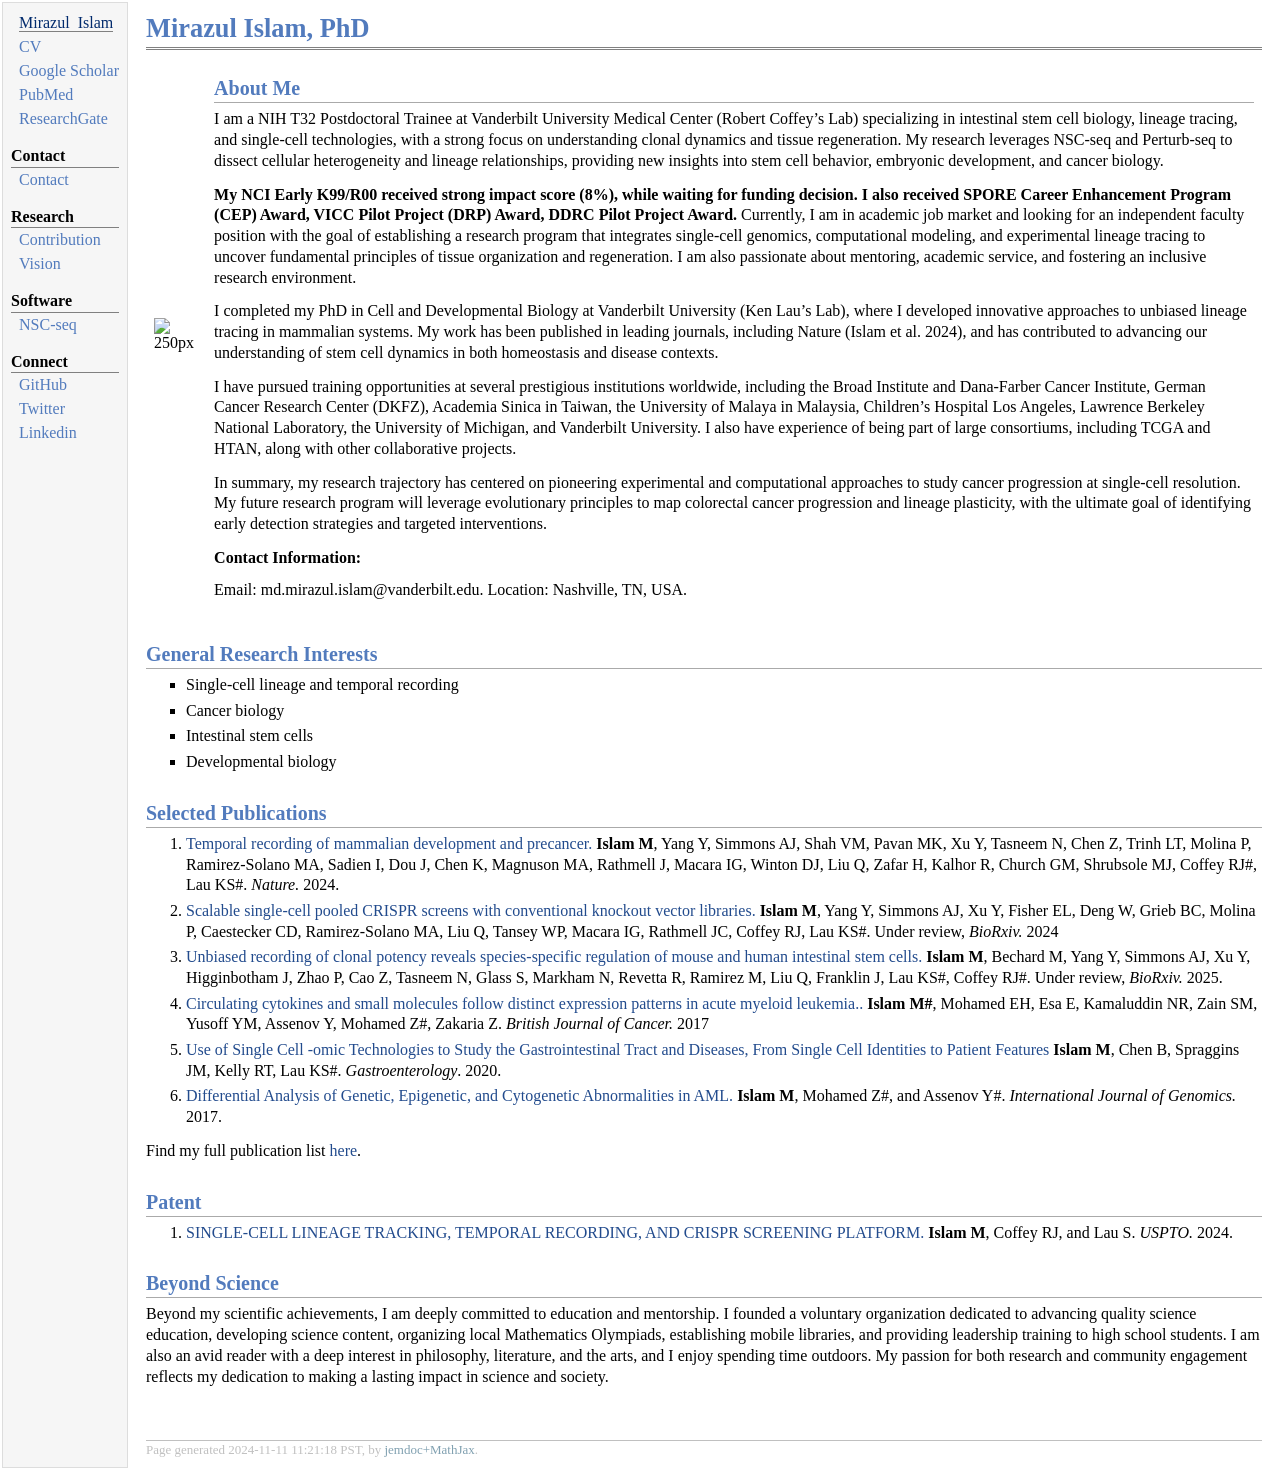
==== index.html @ ec560591 "Update index.html" ====
<!DOCTYPE html PUBLIC "-//W3C//DTD XHTML 1.1//EN"
  "http://www.w3.org/TR/xhtml11/DTD/xhtml11.dtd">
<html xmlns="http://www.w3.org/1999/xhtml" xml:lang="en">
<head>
<meta name="generator" content="jemdoc, see http://jemdoc.jaboc.net/" />
<meta http-equiv="Content-Type" content="text/html;charset=utf-8" />
<link rel="stylesheet" href="jemdoc.css" type="text/css" />
<title>Mirazul Islam, PhD</title>
</head>
<body>
<table summary="Table for page layout." id="tlayout">
<tr valign="top">
<td id="layout-menu">
<div class="menu-item"><a href="index.html" class="current">Mirazul&nbsp;&nbsp;Islam</a></div>
<div class="menu-item"><a href="Mirazul Islam_2025_CV.pdf">CV</a></div>
<div class="menu-item"><a href="https://scholar.google.com/citations?user=LY_XJHAAAAAJ&hl=en">Google Scholar</a></div>
<div class="menu-item"><a href="https://pubmed.ncbi.nlm.nih.gov/?term=Mirazul%20islam%20or%20Md%20Mirazul%20Islam">PubMed</a></div>
<div class="menu-item"><a href="https://www.researchgate.net/profile/Mirazul-Islam-5?ev=hdr_xprf">ResearchGate</a></div>
<div class="menu-category">Contact</div>
<div class="menu-item"><a href="Contact.html">Contact</a></div>
<div class="menu-category">Research</div>
<div class="menu-item"><a href="Contribution.html">Contribution</a></div>
<div class="menu-item"><a href="Vision.html">Vision</a></div>
<div class="menu-category">Software</div>
<div class="menu-item"><a href="https://github.com/Ken-Lau-Lab/NSC-seq">NSC-seq</a></div>
<div class="menu-category">Connect</div>
<div class="menu-item"><a href="https://github.com/mirazul302">GitHub</a></div>
<div class="menu-item"><a href="https://twitter.com/mirazul302">Twitter</a></div>
<div class="menu-item"><a href="https://www.linkedin.com/in/mirazul302/">Linkedin</a></div>
</td>
<td id="layout-content">
<div id="toptitle">
<h1>Mirazul Islam, PhD</h1>
</div>
<table class="imgtable"><tr><td>
<img src="headshot_cropped2.png" alt="250px" width="250px" />&nbsp;</td>
<td align="left"><h2>About Me</h2>
<p>I am a NIH T32 Postdoctoral Trainee at Vanderbilt University Medical Center (Robert Coffey’s Lab) specializing in intestinal stem cell biology, lineage tracing, and single-cell technologies, with a strong focus on understanding clonal dynamics and tissue regeneration. My research leverages NSC-seq and Perturb-seq to dissect cellular heterogeneity and lineage relationships, providing new insights into stem cell behavior, embryonic development, and cancer biology.
</p>
<p><b>My NCI Early K99/R00 received strong impact score (8%), while waiting for funding decision. I also received SPORE Career Enhancement Program (CEP) Award, VICC Pilot Project (DRP) Award, DDRC Pilot Project Award.</b> Currently, I am in academic job market and looking for an independent faculty position with the goal of establishing a research program that integrates single-cell genomics, computational modeling, and experimental lineage tracing to uncover fundamental principles of tissue organization and regeneration. I am also passionate about mentoring, academic service, and fostering an inclusive research environment.
</p>
<p>I completed my PhD in Cell and Developmental Biology at Vanderbilt University (Ken Lau’s Lab), where I developed innovative approaches to unbiased lineage tracing in mammalian systems. My work has been published in leading journals, including Nature (Islam et al. 2024), and has contributed to advancing our understanding of stem cell dynamics in both homeostasis and disease contexts.
</p>
<p>I have pursued training opportunities at several prestigious institutions worldwide, including the Broad Institute and Dana-Farber Cancer Institute, German Cancer Research Center (DKFZ), Academia Sinica in Taiwan, the University of Malaya in Malaysia, Children’s Hospital Los Angeles, Lawrence Berkeley National Laboratory, the University of Michigan, and Vanderbilt University. I also have experience of being part of large consortiums, including TCGA and HTAN, along with other collaborative projects.
</p>
<p>In summary, my research trajectory has centered on pioneering experimental and computational approaches to study cancer progression at single-cell resolution. My future research program will leverage evolutionary principles to map colorectal cancer progression and lineage plasticity, with the ultimate goal of identifying early detection strategies and targeted interventions.
</p>
</p>
<p><b>Contact Information:</b>
</p> Email: md.mirazul.islam@vanderbilt.edu. Location: Nashville, TN, USA.
</p>
</td></tr></table>
<h2>General Research Interests</h2>
<ul>
<li><p>Single-cell lineage and temporal recording
</p>
</li>
<li><p>Cancer biology
</p>
</li>
<li><p>Intestinal stem cells
</p>
</li>
<li><p>Developmental biology
</p>
</li>
</ul>
<h2>Selected Publications</h2>
<ol>
<li><p><a href="https://www.nature.com/articles/s41586-024-07954-4" target=&ldquo;blank&rdquo;>Temporal recording of mammalian development and precancer.</a> <b>Islam M</b>, Yang Y, Simmons AJ, Shah VM, Pavan MK, Xu Y, Tasneem N, Chen Z, Trinh LT, Molina
P, Ramirez-Solano MA, Sadien I, Dou J, Chen K, Magnuson MA, Rathmell J, Macara IG, Winton
DJ, Liu Q, Zafar H, Kalhor R, Church GM, Shrubsole MJ, Coffey RJ#, Lau KS#. <i>Nature.</i> 2024.
</p>
</li>
<li><p><a href="https://www.biorxiv.org/content/10.1101/2024.02.01.578192v1" target=&ldquo;blank&rdquo;>Scalable single-cell pooled CRISPR screens with conventional knockout vector libraries.</a> <b>Islam M</b>, Yang Y, Simmons AJ, Xu Y, Fisher EL, Deng W, Grieb BC, Molina P, Caestecker CD,
Ramirez-Solano MA, Liu Q, Tansey WP, Macara IG, Rathmell JC, Coffey RJ, Lau KS#. Under review, <i>BioRxiv.</i> 2024
</p>
</li>
<li><p><a href="https://www.biorxiv.org/" target=&ldquo;blank&rdquo;>Unbiased
recording of clonal potency reveals species-specific regulation of mouse and human intestinal
stem cells.</a> <b>Islam M</b>, Bechard M, Yang Y, Simmons AJ, Xu Y, Higginbotham J, Zhao P, Cao Z, Tasneem N,
Glass S, Markham N, Revetta R, Ramirez M, Liu Q, Franklin J, Lau KS#, Coffey RJ#. Under review, <i>BioRxiv.</i> 2025.
</p>
</li>
<li><p><a href="https://www.nature.com/articles/bjc2017316" target=&ldquo;blank&rdquo;>Circulating cytokines and small molecules follow distinct expression patterns in
acute myeloid leukemia..</a> <b>Islam M#</b>, Mohamed EH, Esa E, Kamaluddin NR, Zain SM, Yusoff YM, Assenov Y, Mohamed
Z#, Zakaria Z. <i>British Journal of Cancer.</i> 2017
</p>
</li>
<li><p><a href="https://linkinghub.elsevier.com/retrieve/pii/S0016508520306569" target=&ldquo;blank&rdquo;>Use of Single Cell -omic Technologies to Study the Gastrointestinal Tract and Diseases, From Single Cell Identities to Patient Features</a> <b>Islam M</b>, Chen B, Spraggins JM, Kelly RT, Lau KS#. <i>Gastroenterology</i>. 2020.
</p>
</li>
<li><p><a href="https://pubmed.ncbi.nlm.nih.gov/28713819/" target=&ldquo;blank&rdquo;>Differential Analysis of Genetic, Epigenetic, and
Cytogenetic Abnormalities in AML.</a> <b>Islam M</b>, Mohamed Z#, and Assenov Y#. <i>International Journal of Genomics.</i> 2017.
</p>
</li>
</ol>
<p>Find my full publication list <a href="https://pubmed.ncbi.nlm.nih.gov/?term=Mirazul%20islam%20or%20Md%20Mirazul%20Islam" target=&ldquo;blank&rdquo;>here</a>.
</p>
<h2>Patent</h2>
<ol>
<li><p><a href="https://www.uspto.gov/" target=&ldquo;blank&rdquo;>SINGLE-CELL LINEAGE TRACKING, TEMPORAL RECORDING, AND CRISPR SCREENING PLATFORM.</a> <b>Islam M</b>, Coffey RJ, and Lau S. <i>USPTO.</i> 2024.
</p>
</li>
</ol>

<h2>Beyond Science</h2>
<p>Beyond my scientific achievements, I am deeply committed to education and mentorship. I founded a voluntary organization dedicated to advancing quality science education, developing science content, organizing local Mathematics Olympiads, establishing mobile libraries, and providing leadership training to high school students. I am also an avid reader with a deep interest in philosophy, literature, and the arts, and I enjoy spending time outdoors. My passion for both research and community engagement reflects my dedication to making a lasting impact in science and society.
</p>
</li>
<div id="footer">
<div id="footer-text">
Page generated 2024-11-11 11:21:18 PST, by <a href="https://github.com/wsshin/jemdoc_mathjax" target="blank">jemdoc+MathJax</a>.
</div>
</div>
</td>
</tr>
</table>
</body>
</html>
---- jemdoc.css ----
/* Default css file for jemdoc. */

table#tlayout {
    border: none;
    border-collapse: separate;
    background: white;
}

body {
	background: white;
	font-family: Georgia, serif;
	padding-bottom: 8px;
	margin: 0;
}

#layout-menu {
	background: #f6f6f6;
	border: 1px solid #dddddd;
	padding-top: 0.5em;
	padding-left: 8px;
	padding-right: 8px;
	font-size: 1.0em;
	width: auto;
	white-space: nowrap;
    text-align: left;
    vertical-align: top;
}

#layout-menu td {
	background: #f4f4f4;
    vertical-align: top;
}

#layout-content {
	padding-top: 0.0em;
	padding-left: 1.0em;
	padding-right: 1.0em;
    border: none;
    background: white;
    text-align: left;
    vertical-align: top;
}

#layout-menu a {
	line-height: 1.5em;
	margin-left: 0.5em;
}

tt {
    background: #ffffdd;
}

pre, tt {
	font-size: 90%;
	font-family: monaco, monospace;
}

a, a > tt {
	color: #224b8d;
	text-decoration: none;
}

a:hover {
	border-bottom: 1px gray dotted;
}

#layout-menu a.current:link, #layout-menu a.current:visited {
	color: #022b6d;
	border-bottom: 1px gray solid;
}
#layout-menu a:link, #layout-menu a:visited, #layout-menu a:hover {
	color: #527bbd;
	text-decoration: none;
}
#layout-menu a:hover {
	text-decoration: none;
}

div.menu-category {
	border-bottom: 1px solid gray;
	margin-top: 0.8em;
	padding-top: 0.2em;
	padding-bottom: 0.1em;
	font-weight: bold;
}

div.menu-item {
	padding-left: 16px;
	text-indent: -16px;
}

div#toptitle {
	padding-bottom: 0.2em;
	margin-bottom: 1.5em;
	border-bottom: 3px double gray;
}

/* Reduce space if we begin the page with a title. */
div#toptitle + h2, div#toptitle + h3 {
	margin-top: -0.7em;
}

div#subtitle {
	margin-top: 0.0em;
	margin-bottom: 0.0em;
	padding-top: 0em;
	padding-bottom: 0.1em;
}

em {
	font-style: italic;
}

strong {
	font-weight: bold;
}


h1, h2, h3 {
	color: #527bbd;
	margin-top: 0.7em;
	margin-bottom: 0.3em;
	padding-bottom: 0.2em;
	line-height: 1.0;
	padding-top: 0.5em;
	border-bottom: 1px solid #aaaaaa;
}

h1 {
	font-size: 165%;
}

h2 {
	padding-top: 0.8em;
	font-size: 125%;
}

h2 + h3 {
    padding-top: 0.2em;
}

h3 {
	font-size: 110%;
	border-bottom: none;
}

p {
	margin-top: 0.0em;
	margin-bottom: 0.8em;
	padding: 0;
	line-height: 1.3;
}

pre {
	padding: 0;
	margin: 0;
}

div#footer {
	font-size: small;
	border-top: 1px solid #c0c0c0;
	padding-top: 0.1em;
	margin-top: 4.0em;
	color: #c0c0c0;
}

div#footer a {
	color: #80a0b0;
}

div#footer-text {
	float: left;
	padding-bottom: 8px;
}

ul, ol, dl {
	margin-top: 0.2em;
	padding-top: 0;
	margin-bottom: 0.8em;
}

dt {
	margin-top: 0.5em;
	margin-bottom: 0;
}

dl {
	margin-left: 20px;
}

dd {
	color: #222222;
}

dd > *:first-child {
	margin-top: 0;
}

ul {
	list-style-position: outside;
	list-style-type: square;
}

p + ul, p + ol {
	margin-top: -0.5em;
}

li ul, li ol {
	margin-top: -0.3em;
}

ol {
	list-style-position: outside;
	list-style-type: decimal;
}

li p, dd p {
	margin-bottom: 0.3em;
}


ol ol {
	list-style-type: lower-alpha;
}

ol ol ol {
	list-style-type: lower-roman;
}

p + div.codeblock {
	margin-top: -0.6em;
}

div.codeblock, div.infoblock {
	margin-right: 0%;
	margin-top: 1.2em;
	margin-bottom: 1.3em;
}

div.blocktitle {
	font-weight: bold;
	color: #cd7b62;
	margin-top: 1.2em;
	margin-bottom: 0.1em;
}

div.blockcontent {
	border: 1px solid silver;
	padding: 0.3em 0.5em;
}

div.infoblock > div.blockcontent {
	background: #ffffee;
}

div.blockcontent p + ul, div.blockcontent p + ol {
	margin-top: 0.4em;
}

div.infoblock p {
	margin-bottom: 0em;
}

div.infoblock li p, div.infoblock dd p {
	margin-bottom: 0.5em;
}

div.infoblock p + p {
	margin-top: 0.8em;
}

div.codeblock > div.blockcontent {
	background: #f6f6f6;
}

span.pycommand {
	color: #000070;
}

span.statement {
	color: #008800;
}
span.builtin {
	color: #000088;
}
span.special {
	color: #990000;
}
span.operator {
	color: #880000;
}
span.error {
	color: #aa0000;
}
span.comment, span.comment > *, span.string, span.string > * {
	color: #606060;
}

@media print {
	#layout-menu { display: none; }
}

#fwtitle {
	margin: 2px;
}

#fwtitle #toptitle {
	padding-left: 0.5em;
	margin-bottom: 0.5em;
}

#layout-content h1:first-child, #layout-content h2:first-child, #layout-content h3:first-child {
	margin-top: -0.7em;
}

div#toptitle h1, #layout-content div#toptitle h1 {
	margin-bottom: 0.0em;
	padding-bottom: 0.1em;
	padding-top: 0;
	margin-top: 0.5em;
	border-bottom: none;
}

img.eq {
	padding: 0;
	padding-left: 0.1em;
	padding-right: 0.1em;
	margin: 0;
}

img.eqwl {
	padding-left: 2em;
	padding-top: 0.6em;
	padding-bottom: 0.2em;
	margin: 0;
}

table {
    border: 2px solid black;
    border-collapse: collapse;
}

td {
    padding: 2px;
    padding-left: 0.5em;
    padding-right: 0.5em;
    text-align: center;
    border: 1px solid gray;
}

table + table {
    margin-top: 1em;
}

tr.heading {
    font-weight: bold;
    border-bottom: 2px solid black;
}

img {
    border: none;
}

table.imgtable, table.imgtable td {
    border: none;
    text-align: left;
}
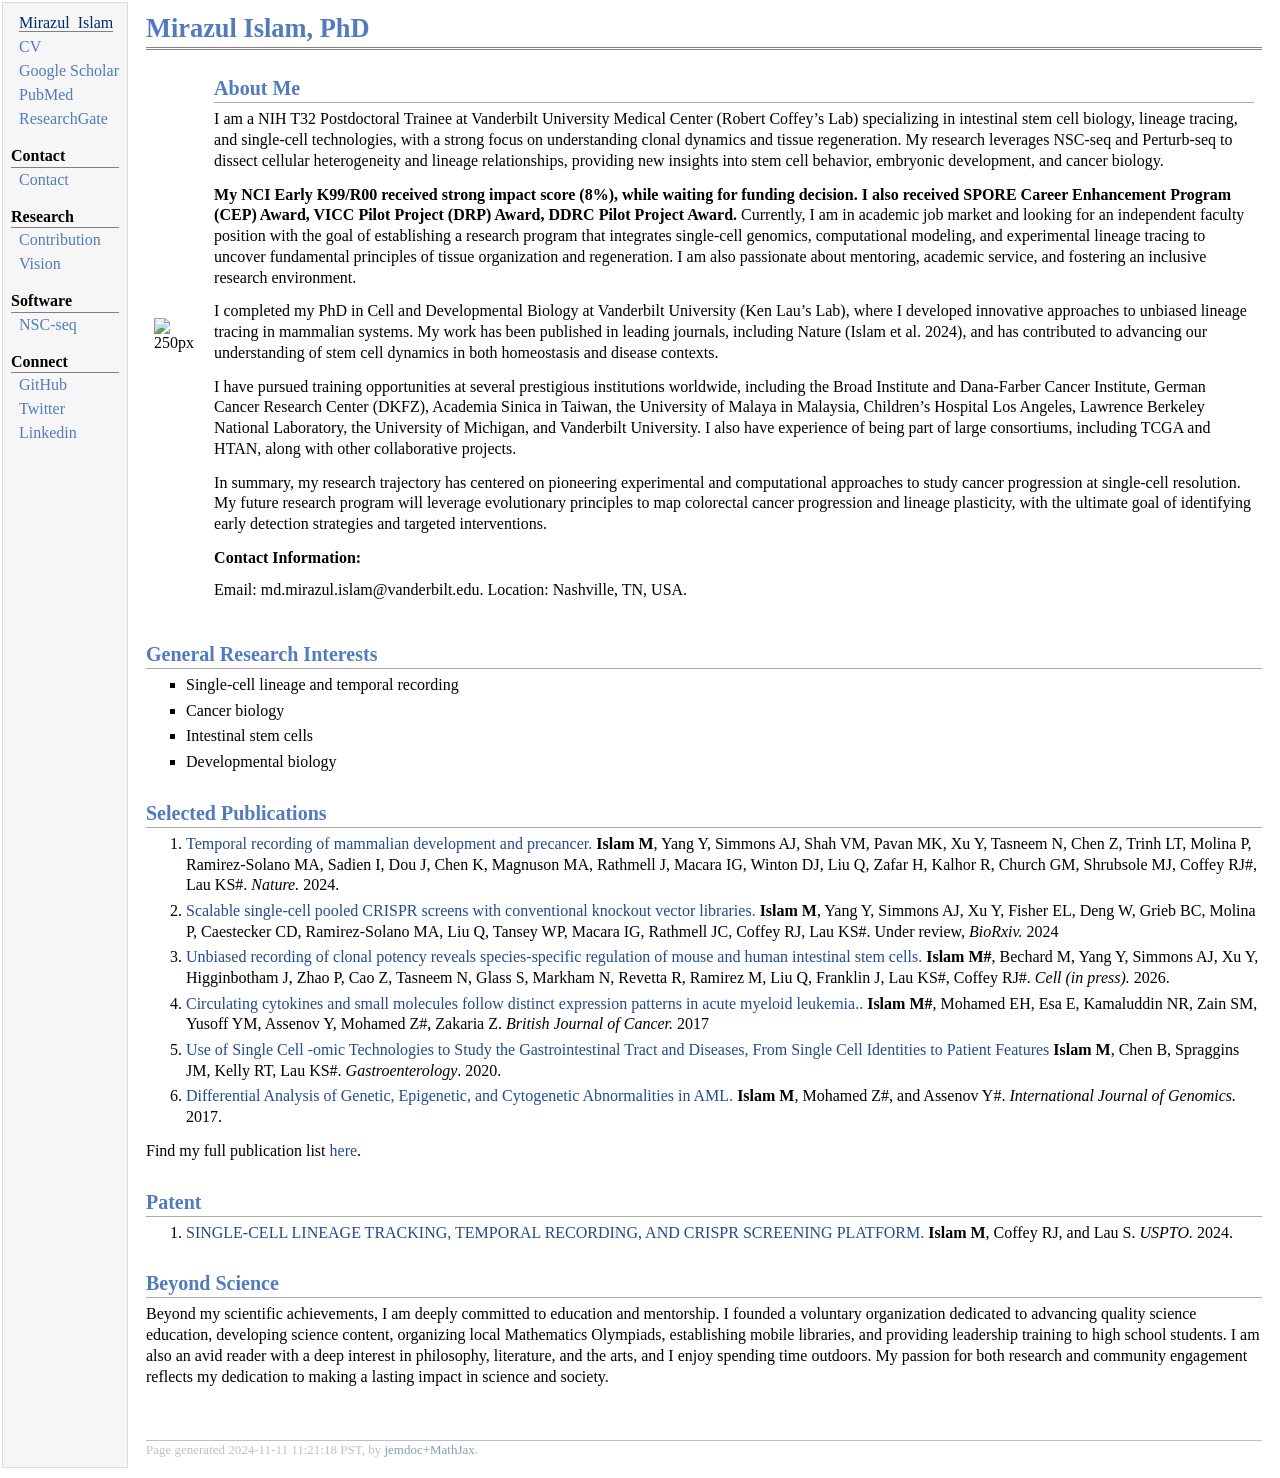
==== commit 49bfef37: "Update index.html" ====
--- a/index.html
+++ b/index.html
@@ -78,8 +78,8 @@
 </li>
 <li><p><a href="https://www.biorxiv.org/" target=&ldquo;blank&rdquo;>Unbiased
 recording of clonal potency reveals species-specific regulation of mouse and human intestinal
-stem cells.</a> <b>Islam M</b>, Bechard M, Yang Y, Simmons AJ, Xu Y, Higginbotham J, Zhao P, Cao Z, Tasneem N,
-Glass S, Markham N, Revetta R, Ramirez M, Liu Q, Franklin J, Lau KS#, Coffey RJ#. Under review, <i>BioRxiv.</i> 2025.
+stem cells.</a> <b>Islam M#</b>, Bechard M, Yang Y, Simmons AJ, Xu Y, Higginbotham J, Zhao P, Cao Z, Tasneem N,
+Glass S, Markham N, Revetta R, Ramirez M, Liu Q, Franklin J, Lau KS#, Coffey RJ#. <i>Cell (in press).</i> 2026.
 </p>
 </li>
 <li><p><a href="https://www.nature.com/articles/bjc2017316" target=&ldquo;blank&rdquo;>Circulating cytokines and small molecules follow distinct expression patterns in
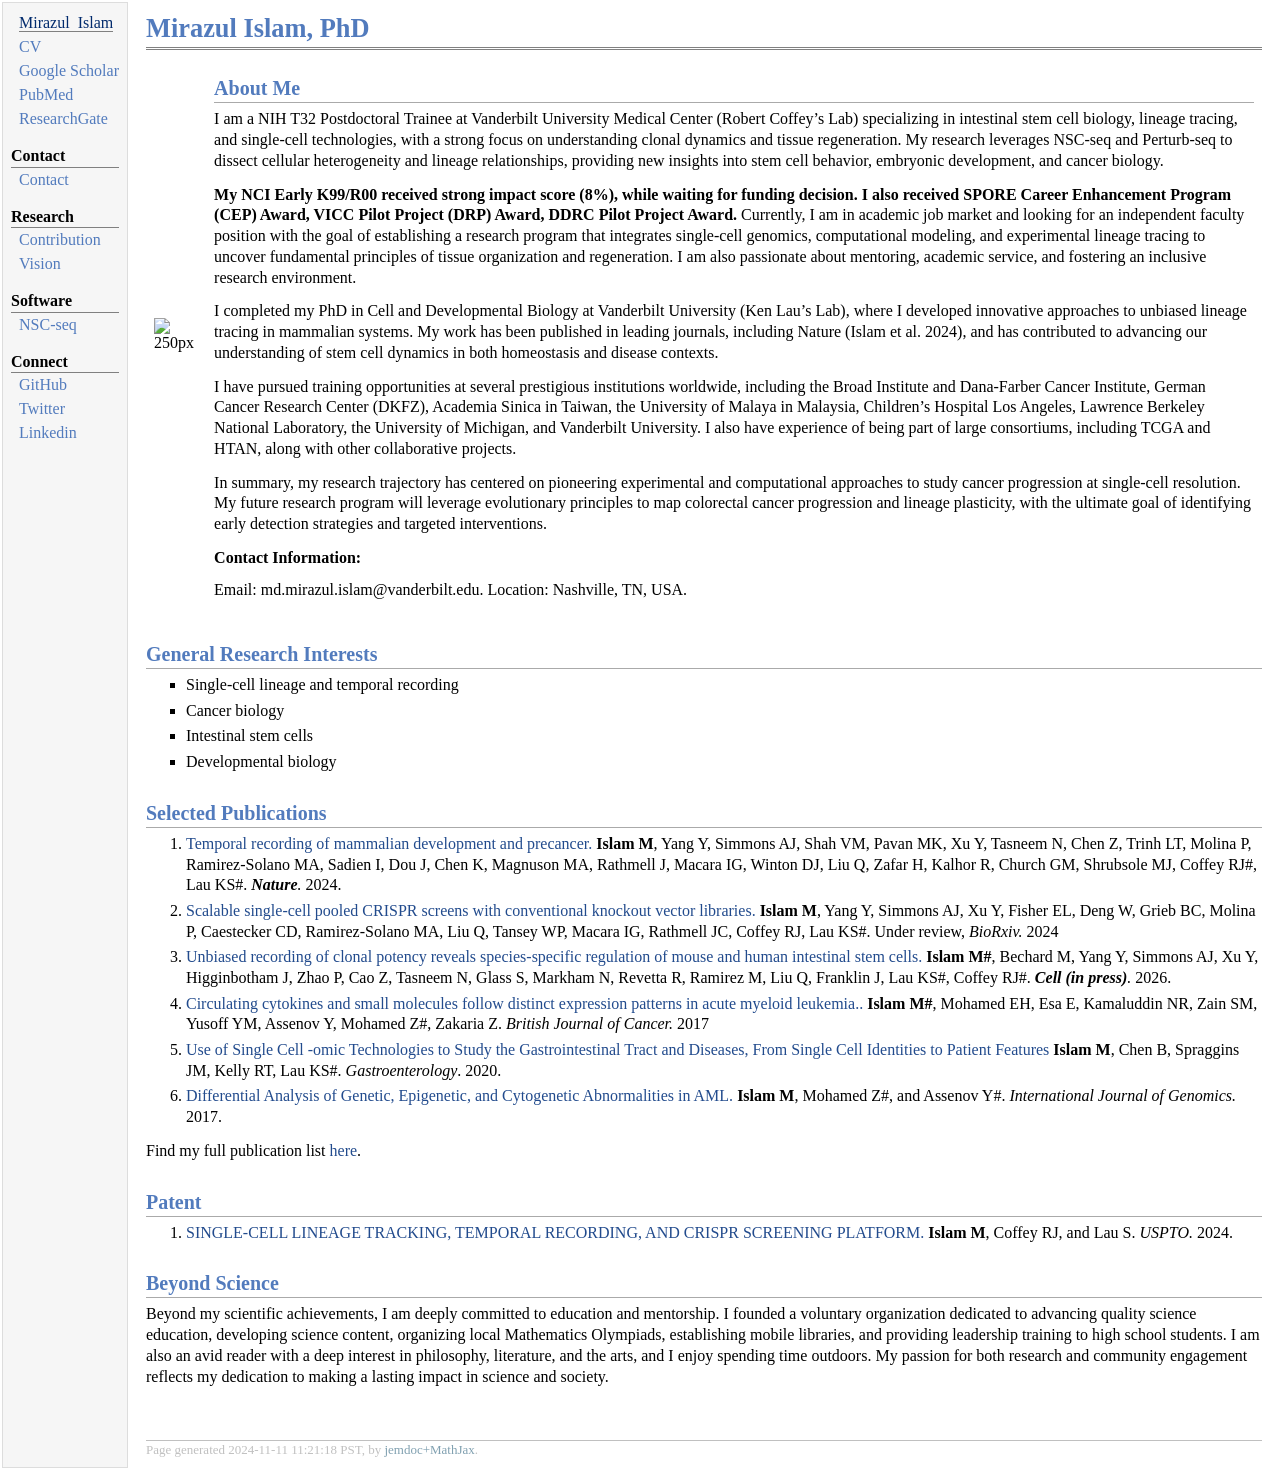
==== commit 44d31b7d: "Update index.html" ====
--- a/index.html
+++ b/index.html
@@ -69,7 +69,7 @@
 <ol>
 <li><p><a href="https://www.nature.com/articles/s41586-024-07954-4" target=&ldquo;blank&rdquo;>Temporal recording of mammalian development and precancer.</a> <b>Islam M</b>, Yang Y, Simmons AJ, Shah VM, Pavan MK, Xu Y, Tasneem N, Chen Z, Trinh LT, Molina
 P, Ramirez-Solano MA, Sadien I, Dou J, Chen K, Magnuson MA, Rathmell J, Macara IG, Winton
-DJ, Liu Q, Zafar H, Kalhor R, Church GM, Shrubsole MJ, Coffey RJ#, Lau KS#. <i>Nature.</i> 2024.
+DJ, Liu Q, Zafar H, Kalhor R, Church GM, Shrubsole MJ, Coffey RJ#, Lau KS#. <i> <b>Nature</b>.</i> 2024.
 </p>
 </li>
 <li><p><a href="https://www.biorxiv.org/content/10.1101/2024.02.01.578192v1" target=&ldquo;blank&rdquo;>Scalable single-cell pooled CRISPR screens with conventional knockout vector libraries.</a> <b>Islam M</b>, Yang Y, Simmons AJ, Xu Y, Fisher EL, Deng W, Grieb BC, Molina P, Caestecker CD,
@@ -79,7 +79,7 @@
 <li><p><a href="https://www.biorxiv.org/" target=&ldquo;blank&rdquo;>Unbiased
 recording of clonal potency reveals species-specific regulation of mouse and human intestinal
 stem cells.</a> <b>Islam M#</b>, Bechard M, Yang Y, Simmons AJ, Xu Y, Higginbotham J, Zhao P, Cao Z, Tasneem N,
-Glass S, Markham N, Revetta R, Ramirez M, Liu Q, Franklin J, Lau KS#, Coffey RJ#. <i>Cell (in press).</i> 2026.
+Glass S, Markham N, Revetta R, Ramirez M, Liu Q, Franklin J, Lau KS#, Coffey RJ#. <i> <b>Cell (in press)</b>.</i> 2026.
 </p>
 </li>
 <li><p><a href="https://www.nature.com/articles/bjc2017316" target=&ldquo;blank&rdquo;>Circulating cytokines and small molecules follow distinct expression patterns in
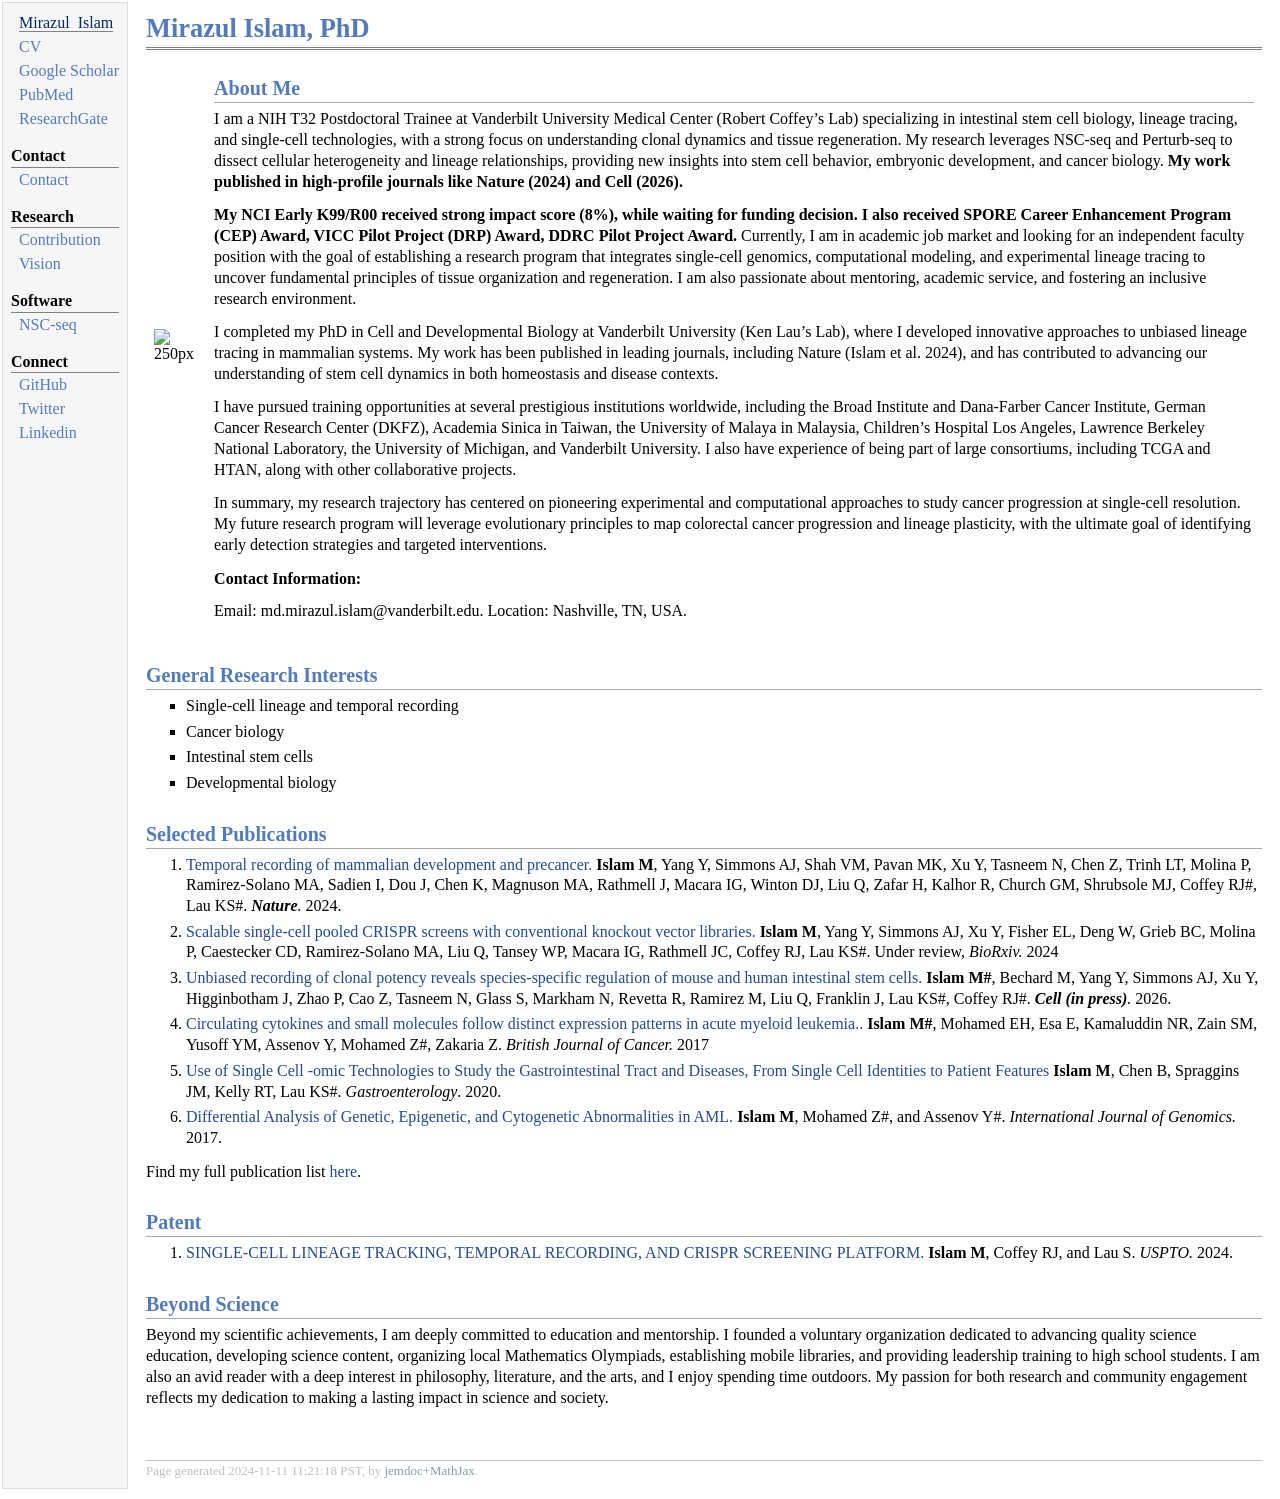
==== commit b749da04: "Update index.html" ====
--- a/index.html
+++ b/index.html
@@ -35,7 +35,7 @@
 <table class="imgtable"><tr><td>
 <img src="headshot_cropped2.png" alt="250px" width="250px" />&nbsp;</td>
 <td align="left"><h2>About Me</h2>
-<p>I am a NIH T32 Postdoctoral Trainee at Vanderbilt University Medical Center (Robert Coffey’s Lab) specializing in intestinal stem cell biology, lineage tracing, and single-cell technologies, with a strong focus on understanding clonal dynamics and tissue regeneration. My research leverages NSC-seq and Perturb-seq to dissect cellular heterogeneity and lineage relationships, providing new insights into stem cell behavior, embryonic development, and cancer biology.
+<p>I am a NIH T32 Postdoctoral Trainee at Vanderbilt University Medical Center (Robert Coffey’s Lab) specializing in intestinal stem cell biology, lineage tracing, and single-cell technologies, with a strong focus on understanding clonal dynamics and tissue regeneration. My research leverages NSC-seq and Perturb-seq to dissect cellular heterogeneity and lineage relationships, providing new insights into stem cell behavior, embryonic development, and cancer biology. <b>My work published in high-profile journals like Nature (2024) and Cell (2026).</b>
 </p>
 <p><b>My NCI Early K99/R00 received strong impact score (8%), while waiting for funding decision. I also received SPORE Career Enhancement Program (CEP) Award, VICC Pilot Project (DRP) Award, DDRC Pilot Project Award.</b> Currently, I am in academic job market and looking for an independent faculty position with the goal of establishing a research program that integrates single-cell genomics, computational modeling, and experimental lineage tracing to uncover fundamental principles of tissue organization and regeneration. I am also passionate about mentoring, academic service, and fostering an inclusive research environment.
 </p>
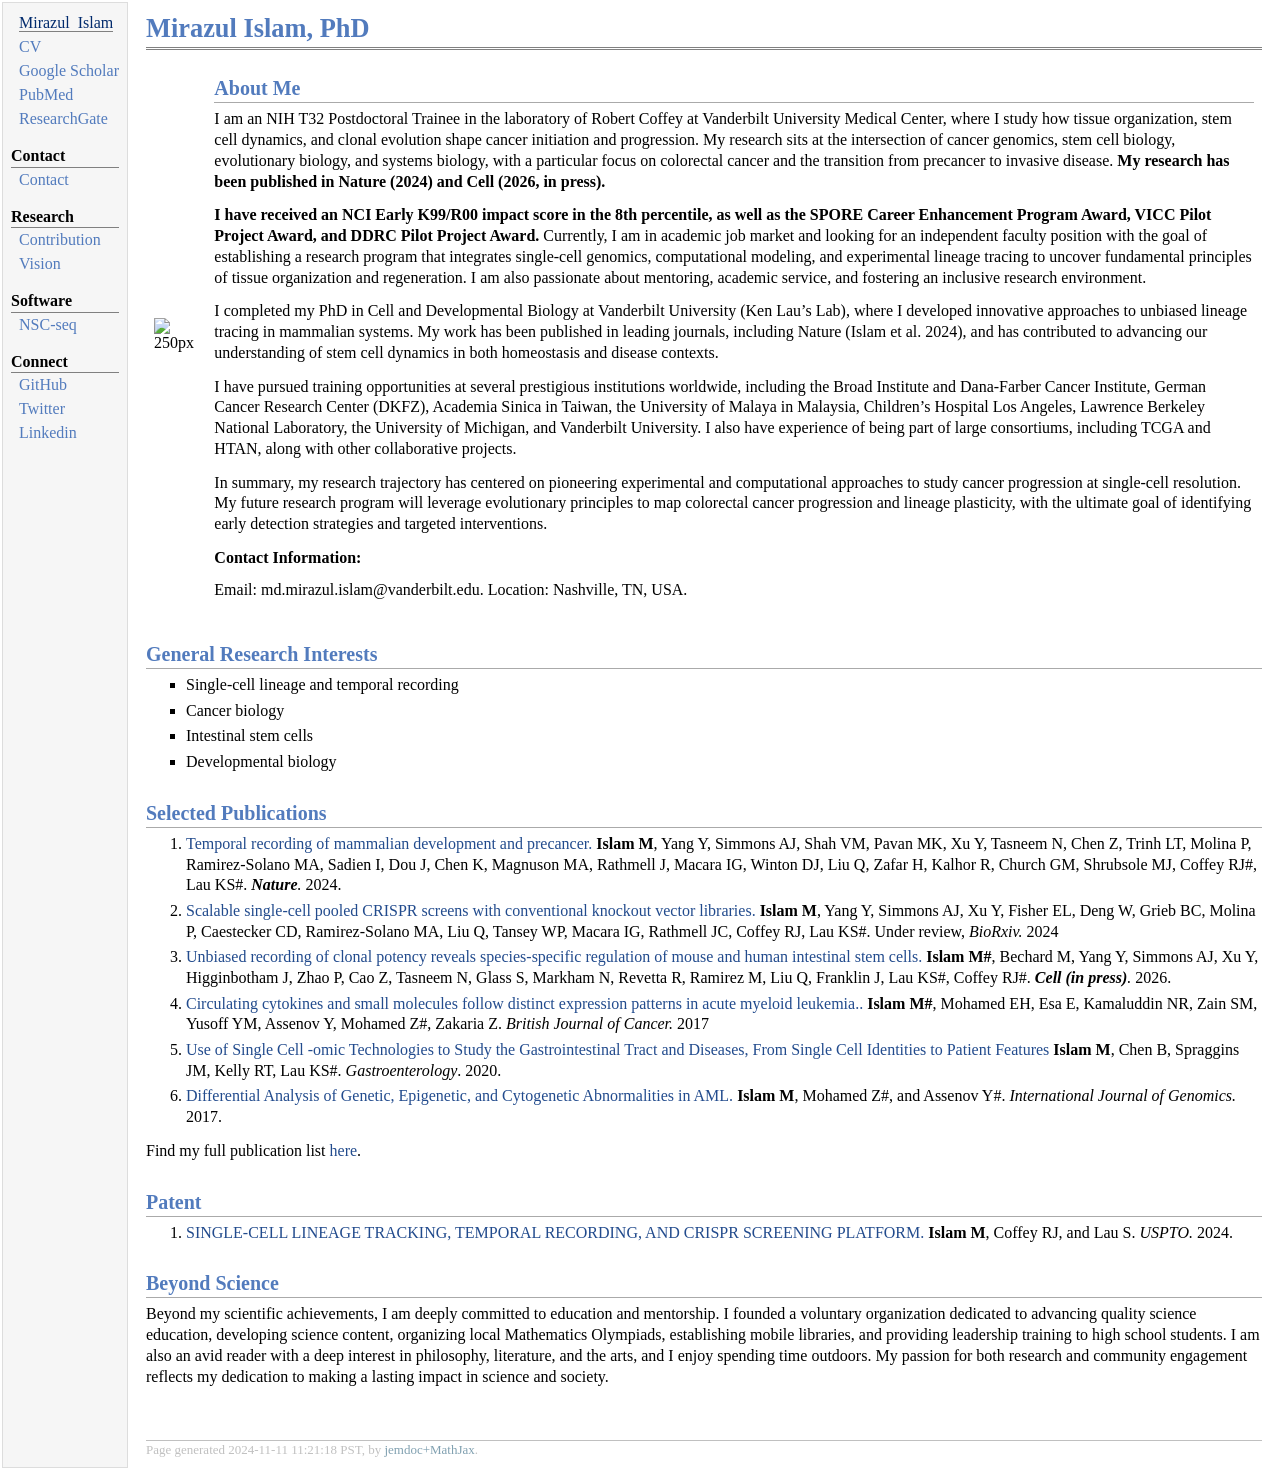
==== commit a8ec7d6f: "Update index.html" ====
--- a/index.html
+++ b/index.html
@@ -35,9 +35,9 @@
 <table class="imgtable"><tr><td>
 <img src="headshot_cropped2.png" alt="250px" width="250px" />&nbsp;</td>
 <td align="left"><h2>About Me</h2>
-<p>I am a NIH T32 Postdoctoral Trainee at Vanderbilt University Medical Center (Robert Coffey’s Lab) specializing in intestinal stem cell biology, lineage tracing, and single-cell technologies, with a strong focus on understanding clonal dynamics and tissue regeneration. My research leverages NSC-seq and Perturb-seq to dissect cellular heterogeneity and lineage relationships, providing new insights into stem cell behavior, embryonic development, and cancer biology. <b>My work published in high-profile journals like Nature (2024) and Cell (2026).</b>
+<p>I am an NIH T32 Postdoctoral Trainee in the laboratory of Robert Coffey at Vanderbilt University Medical Center, where I study how tissue organization, stem cell dynamics, and clonal evolution shape cancer initiation and progression. My research sits at the intersection of cancer genomics, stem cell biology, evolutionary biology, and systems biology, with a particular focus on colorectal cancer and the transition from precancer to invasive disease. <b>My research has been published in Nature (2024) and Cell (2026, in press).</b>
 </p>
-<p><b>My NCI Early K99/R00 received strong impact score (8%), while waiting for funding decision. I also received SPORE Career Enhancement Program (CEP) Award, VICC Pilot Project (DRP) Award, DDRC Pilot Project Award.</b> Currently, I am in academic job market and looking for an independent faculty position with the goal of establishing a research program that integrates single-cell genomics, computational modeling, and experimental lineage tracing to uncover fundamental principles of tissue organization and regeneration. I am also passionate about mentoring, academic service, and fostering an inclusive research environment.
+<p><b>I have received an NCI Early K99/R00 impact score in the 8th percentile, as well as the SPORE Career Enhancement Program Award, VICC Pilot Project Award, and DDRC Pilot Project Award.</b> Currently, I am in academic job market and looking for an independent faculty position with the goal of establishing a research program that integrates single-cell genomics, computational modeling, and experimental lineage tracing to uncover fundamental principles of tissue organization and regeneration. I am also passionate about mentoring, academic service, and fostering an inclusive research environment.
 </p>
 <p>I completed my PhD in Cell and Developmental Biology at Vanderbilt University (Ken Lau’s Lab), where I developed innovative approaches to unbiased lineage tracing in mammalian systems. My work has been published in leading journals, including Nature (Islam et al. 2024), and has contributed to advancing our understanding of stem cell dynamics in both homeostasis and disease contexts.
 </p>
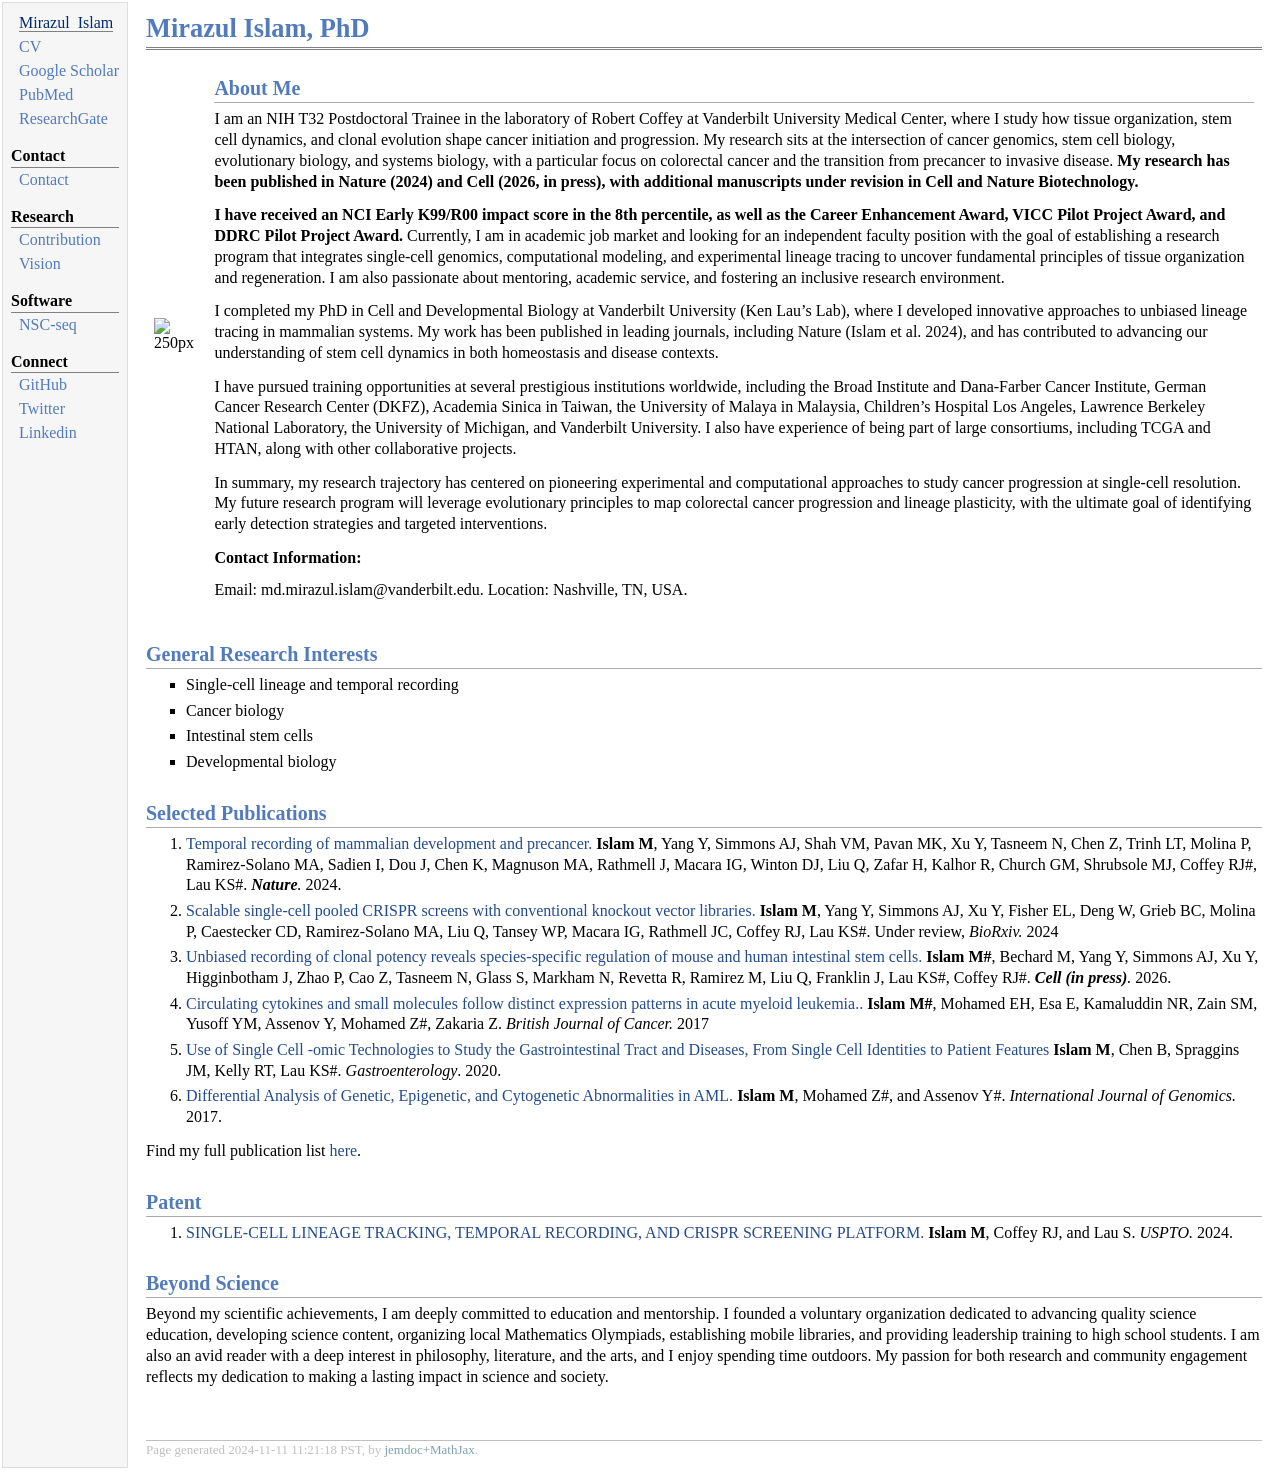
==== commit 04e96834: "Update index.html" ====
--- a/index.html
+++ b/index.html
@@ -35,9 +35,10 @@
 <table class="imgtable"><tr><td>
 <img src="headshot_cropped2.png" alt="250px" width="250px" />&nbsp;</td>
 <td align="left"><h2>About Me</h2>
-<p>I am an NIH T32 Postdoctoral Trainee in the laboratory of Robert Coffey at Vanderbilt University Medical Center, where I study how tissue organization, stem cell dynamics, and clonal evolution shape cancer initiation and progression. My research sits at the intersection of cancer genomics, stem cell biology, evolutionary biology, and systems biology, with a particular focus on colorectal cancer and the transition from precancer to invasive disease. <b>My research has been published in Nature (2024) and Cell (2026, in press).</b>
+<p>I am an NIH T32 Postdoctoral Trainee in the laboratory of Robert Coffey at Vanderbilt University Medical Center, where I study how tissue organization, stem cell dynamics, and clonal evolution shape cancer initiation and progression. My research sits at the intersection of cancer genomics, stem cell biology, evolutionary biology, and systems biology, with a particular focus on colorectal cancer and the transition from precancer to invasive disease. <b>My research has been published in Nature (2024) and Cell (2026, in press), with additional manuscripts under revision in Cell and
+Nature Biotechnology.</b>
 </p>
-<p><b>I have received an NCI Early K99/R00 impact score in the 8th percentile, as well as the SPORE Career Enhancement Program Award, VICC Pilot Project Award, and DDRC Pilot Project Award.</b> Currently, I am in academic job market and looking for an independent faculty position with the goal of establishing a research program that integrates single-cell genomics, computational modeling, and experimental lineage tracing to uncover fundamental principles of tissue organization and regeneration. I am also passionate about mentoring, academic service, and fostering an inclusive research environment.
+<p><b>I have received an NCI Early K99/R00 impact score in the 8th percentile, as well as the Career Enhancement Award, VICC Pilot Project Award, and DDRC Pilot Project Award.</b> Currently, I am in academic job market and looking for an independent faculty position with the goal of establishing a research program that integrates single-cell genomics, computational modeling, and experimental lineage tracing to uncover fundamental principles of tissue organization and regeneration. I am also passionate about mentoring, academic service, and fostering an inclusive research environment.
 </p>
 <p>I completed my PhD in Cell and Developmental Biology at Vanderbilt University (Ken Lau’s Lab), where I developed innovative approaches to unbiased lineage tracing in mammalian systems. My work has been published in leading journals, including Nature (Islam et al. 2024), and has contributed to advancing our understanding of stem cell dynamics in both homeostasis and disease contexts.
 </p>
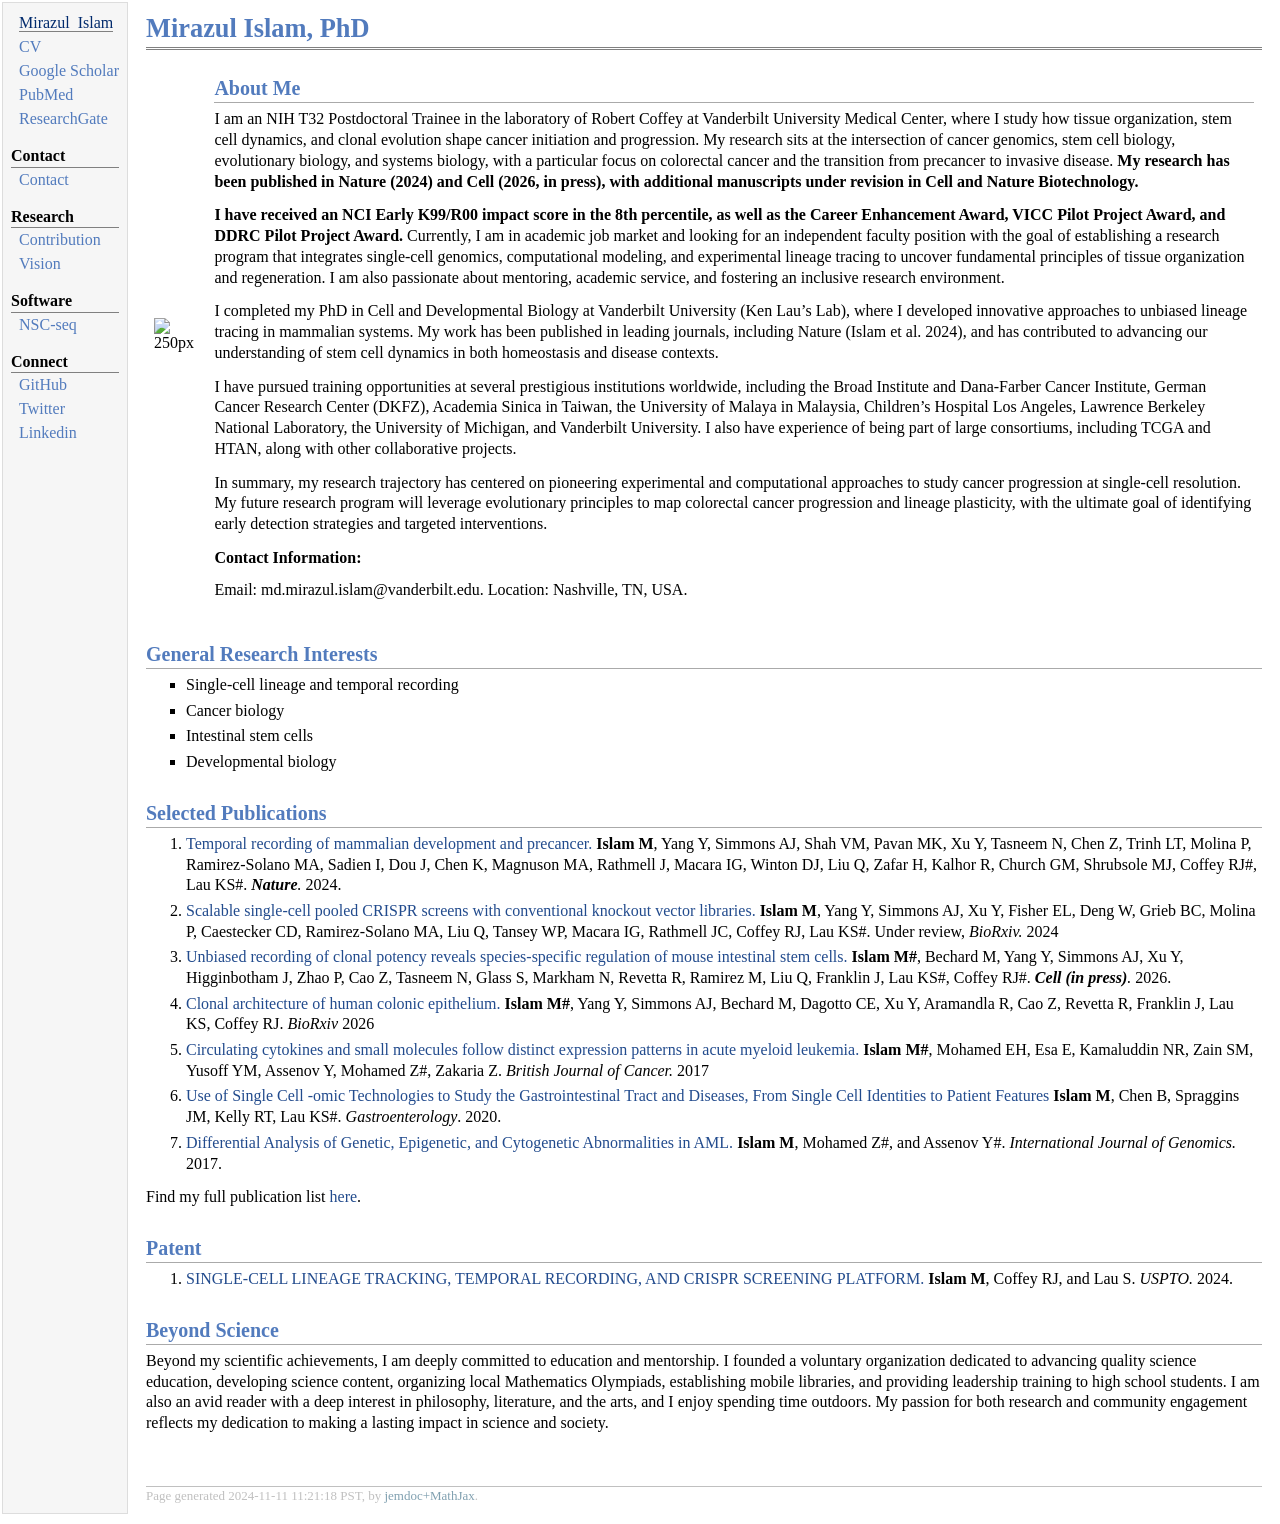
==== commit 550e1c90: "Update index.html" ====
--- a/index.html
+++ b/index.html
@@ -78,13 +78,17 @@
 </p>
 </li>
 <li><p><a href="https://www.biorxiv.org/" target=&ldquo;blank&rdquo;>Unbiased
-recording of clonal potency reveals species-specific regulation of mouse and human intestinal
+recording of clonal potency reveals species-specific regulation of mouse intestinal
 stem cells.</a> <b>Islam M#</b>, Bechard M, Yang Y, Simmons AJ, Xu Y, Higginbotham J, Zhao P, Cao Z, Tasneem N,
 Glass S, Markham N, Revetta R, Ramirez M, Liu Q, Franklin J, Lau KS#, Coffey RJ#. <i> <b>Cell (in press)</b>.</i> 2026.
 </p>
 </li>
+<li><p><a href="https://www.nature.com/articles/bjc2017316" target=&ldquo;blank&rdquo;>Clonal architecture of human colonic epithelium.</a> <b>Islam M#</b>, Yang Y, Simmons AJ, Bechard M, Dagotto CE, Xu Y, Aramandla R, Cao Z, Revetta
+R, Franklin J, Lau KS, Coffey RJ. <i>BioRxiv</i> 2026
+</p>
+</li>
 <li><p><a href="https://www.nature.com/articles/bjc2017316" target=&ldquo;blank&rdquo;>Circulating cytokines and small molecules follow distinct expression patterns in
-acute myeloid leukemia..</a> <b>Islam M#</b>, Mohamed EH, Esa E, Kamaluddin NR, Zain SM, Yusoff YM, Assenov Y, Mohamed
+acute myeloid leukemia.</a> <b>Islam M#</b>, Mohamed EH, Esa E, Kamaluddin NR, Zain SM, Yusoff YM, Assenov Y, Mohamed
 Z#, Zakaria Z. <i>British Journal of Cancer.</i> 2017
 </p>
 </li>
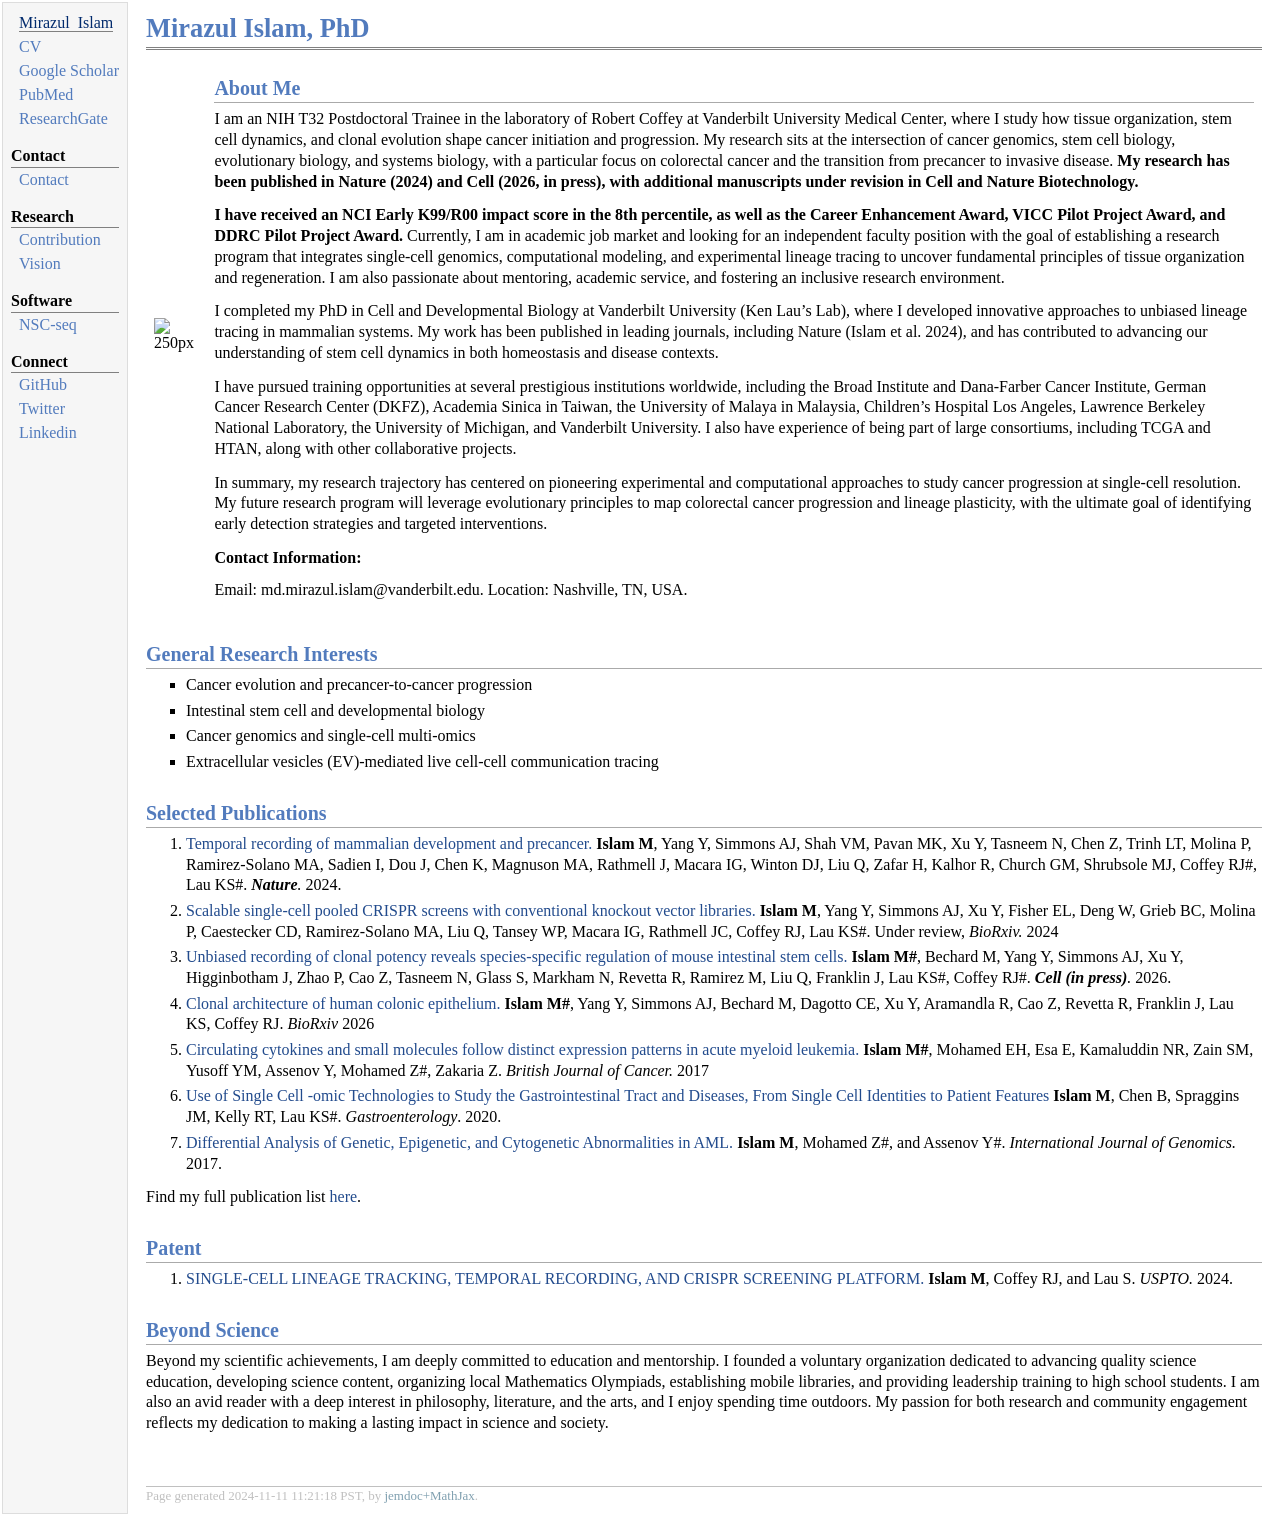
==== commit 6de5b2af: "Update index.html" ====
--- a/index.html
+++ b/index.html
@@ -53,16 +53,16 @@
 </td></tr></table>
 <h2>General Research Interests</h2>
 <ul>
-<li><p>Single-cell lineage and temporal recording
+<li><p>Cancer evolution and precancer-to-cancer progression
 </p>
 </li>
-<li><p>Cancer biology
+<li><p>Intestinal stem cell and developmental biology
 </p>
 </li>
-<li><p>Intestinal stem cells
+<li><p>Cancer genomics and single-cell multi-omics
 </p>
 </li>
-<li><p>Developmental biology
+<li><p>Extracellular vesicles (EV)-mediated live cell-cell communication tracing
 </p>
 </li>
 </ul>
